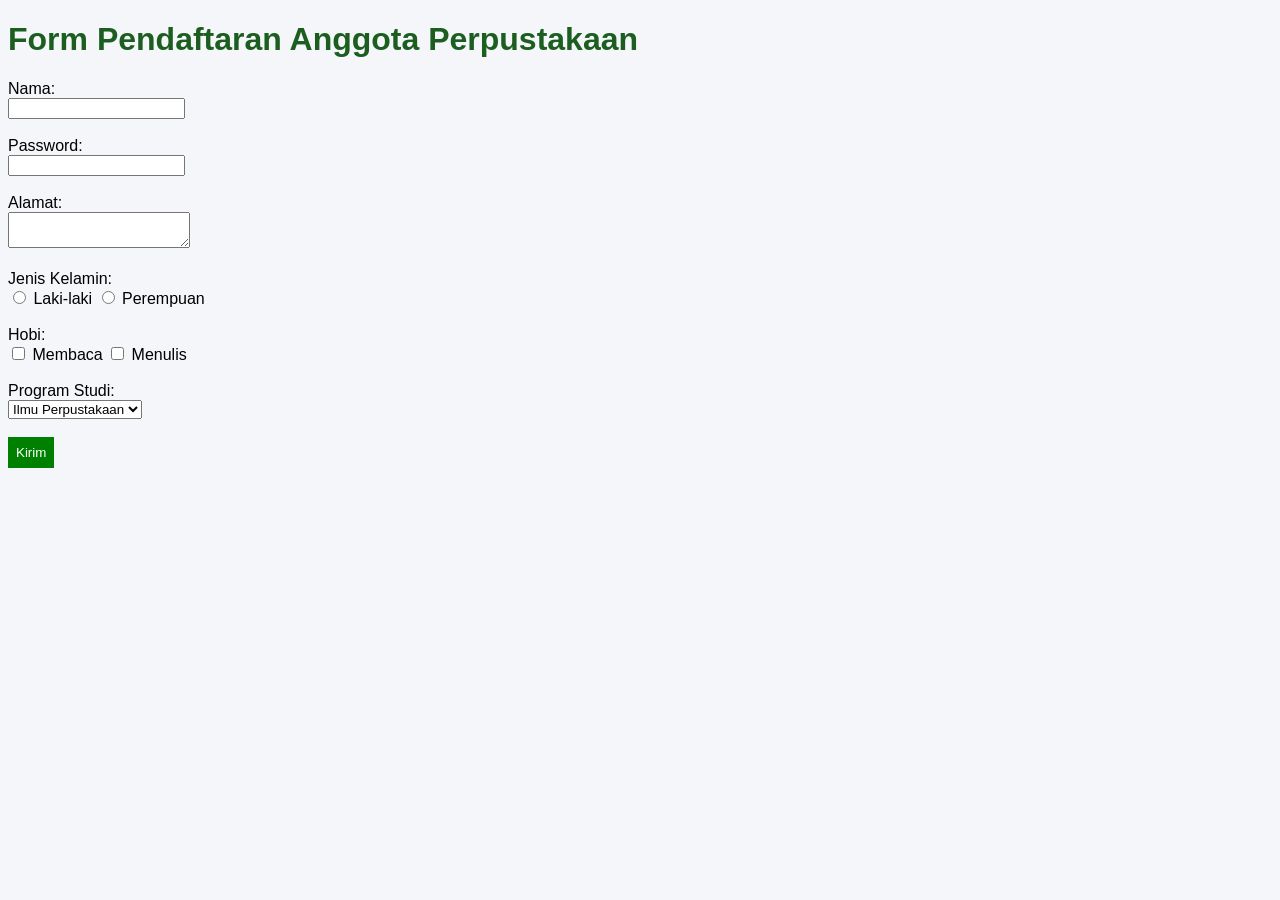
==== tugas2.html @ dadfbf2d "Add files via upload" ====
<!DOCTYPE html>
<html>
<head>
    <title>Form Anggota Perpustakaan</title>
    <link rel="stylesheet" href="form.css">
</head>
<body>

<h1>Form Pendaftaran Anggota Perpustakaan</h1>

<form>

Nama:
<br>
<input type="text">

<br><br>

Password:
<br>
<input type="password">

<br><br>

Alamat:
<br>
<textarea></textarea>

<br><br>

Jenis Kelamin:
<br>
<input type="radio" name="jk"> Laki-laki
<input type="radio" name="jk"> Perempuan

<br><br>

Hobi:
<br>
<input type="checkbox"> Membaca
<input type="checkbox"> Menulis

<br><br>

Program Studi:
<br>
<select>
    <option>Ilmu Perpustakaan</option>
    <option>Ilmu Komputer</option>
</select>

<br><br>

<input type="submit" value="Kirim">

</form>

</body>
</html>
---- form.css ----
body{
    background-color:#f4f6f9;
    font-family:Arial, sans-serif;
}

table{
    margin:auto;
    border-collapse:collapse;
}

a{
    text-decoration:none;
    color:darkgreen;
    font-weight:bold;
}

a:hover{
    color:orange;
}

h1{
    color:#1b5e20;
}

input[type="submit"]{
    background:green;
    color:white;
    border:none;
    padding:8px;
}
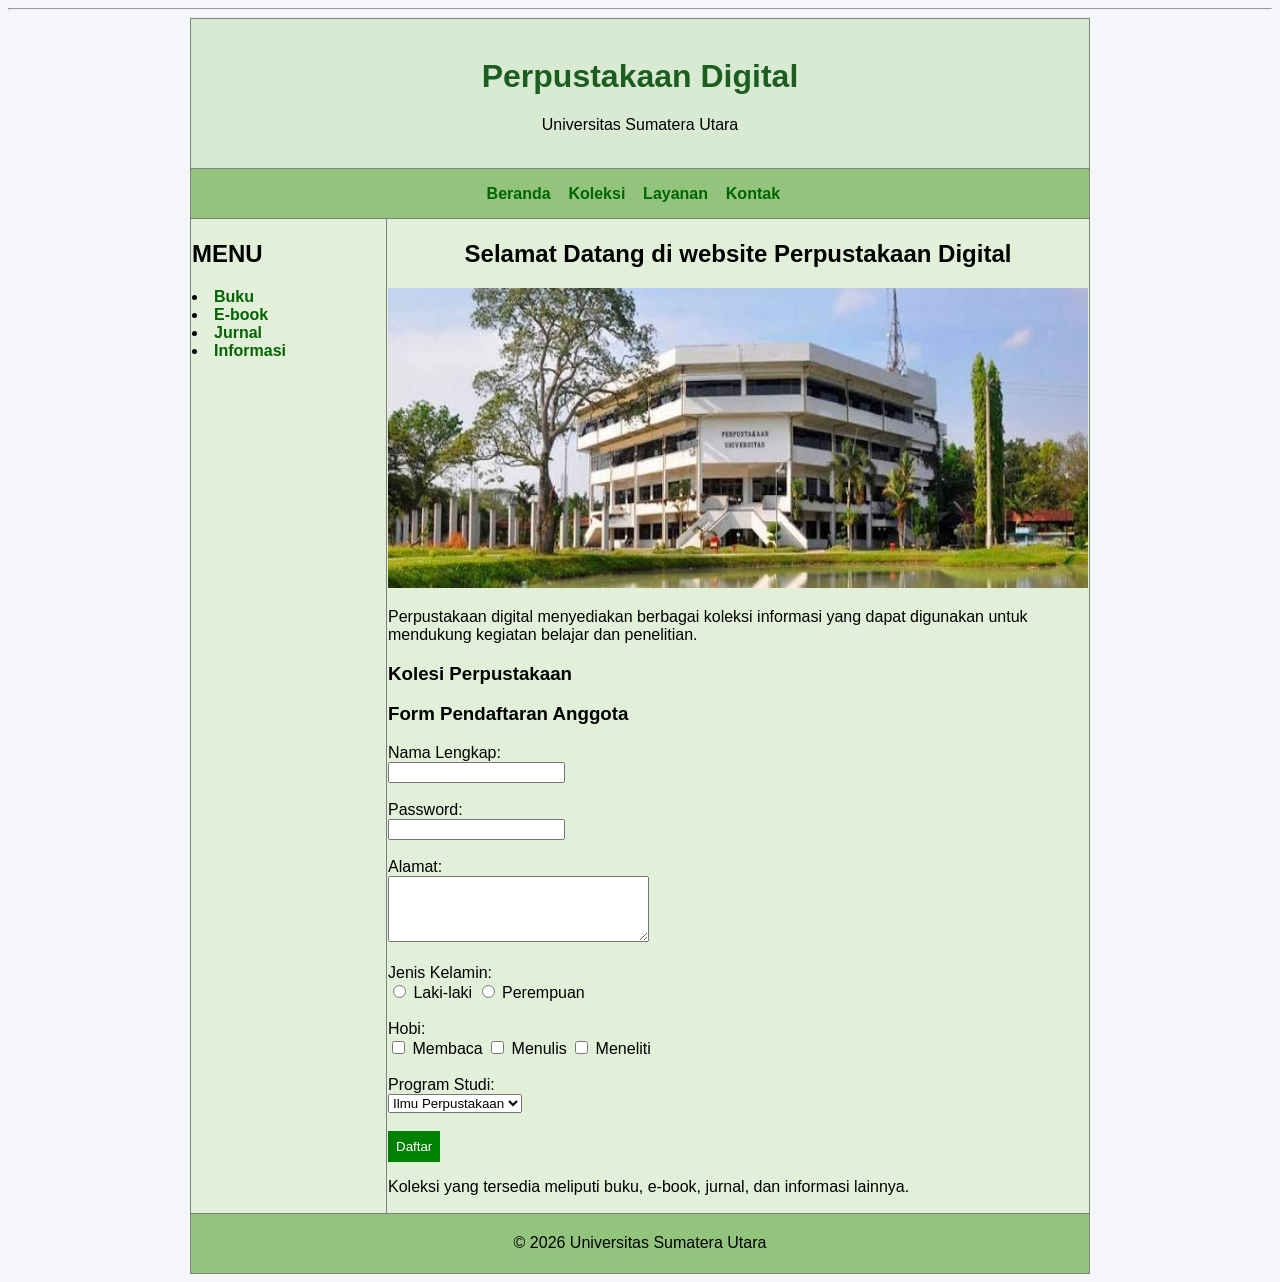
==== commit cc3100f0: "Add files via upload" ====
--- a/tugas2.html
+++ b/tugas2.html
@@ -1,59 +1,103 @@
 <!DOCTYPE html>
 <html>
-<head>
-    <title>Form Anggota Perpustakaan</title>
-    <link rel="stylesheet" href="form.css">
+    <head>
+        <title>Perpustakaan Digital</title>
+        <link rel="stylesheet" href="form.css">
 </head>
-<body>
 
-<h1>Form Pendaftaran Anggota Perpustakaan</h1>
+    <body>
+
+        <table border="1" width="900"height="600">
+        
+             <!--HEADER-->
+             <tr height="150"bgcolor="#D9EAD3">
+                <td colspan="2" align="center">
+                    <h1>Perpustakaan Digital</h1>
+                    <p>Universitas Sumatera Utara</p>
+                </td>
+            </tr>
+            
+
+        <hr>
+
+        <!--MAIN MENU-->
+        <tr height="50"bgcolor="#93C47D">
+            <td colspan="2" align="center">
+                <a href="Beranda">Beranda</a>&nbsp;&nbsp;&nbsp;
+                <a href="Koleksi">Koleksi</a>&nbsp;&nbsp;&nbsp;
+                <a href="Layanan">Layanan</a>&nbsp;&nbsp;&nbsp;
+                <a href="Kontak">Kontak</a>&nbsp;&nbsp;&nbsp;
+
+            </td>
+        </tr>
+        <!--SIDEBAR + CONTENT-->
+        <tr>
+
+            <!--SIDEBAR KIRI-->
+            <td width="25%" valign="top"bgcolor="#E2F0D9">
+                <h2 >MENU</h2>
+
+
+                    <li><a href="Buku">Buku</a></li>
+                    <li><a href="E-book">E-book</a></li>
+                    <li><a href="Jurnal">Jurnal</a></li>
+                    <li><a href="Informasi">Informasi</a></li>
+                </ul>
+            </td>
+
+            <!--CONTENT KANAN-->
+           <td width="75%" valign="top"bgcolor="#E2F0D9">
+            <center>
+                <h2>Selamat Datang di website Perpustakaan Digital</h2>
+                <img src="images.jpg"width="700"height="300">
+                </center>
+                <p>Perpustakaan digital menyediakan berbagai koleksi informasi yang dapat digunakan untuk mendukung kegiatan belajar dan penelitian.</p>
+
+                <h3>Kolesi Perpustakaan</h3>
+                <h3>Form Pendaftaran Anggota</h3>
 
 <form>
 
-Nama:
-<br>
-<input type="text">
+Nama Lengkap:<br>
+<input type="text"><br><br>
 
+Password:<br>
+<input type="password"><br><br>
+
+Alamat:<br>
+<textarea rows="4" cols="30"></textarea><br><br>
+
+Jenis Kelamin:<br>
+<input type="radio" name="jk"> Laki-laki
+<input type="radio" name="jk"> Perempuan
 <br><br>
 
-Password:
-<br>
-<input type="password">
-
+Hobi:<br>
+<input type="checkbox"> Membaca
+<input type="checkbox"> Menulis
+<input type="checkbox"> Meneliti
 <br><br>
 
-Alamat:
-<br>
-<textarea></textarea>
-
-<br><br>
-
-Jenis Kelamin:
-<br>
-<input type="radio" name="jk"> Laki-laki
-<input type="radio" name="jk"> Perempuan
-
-<br><br>
-
-Hobi:
-<br>
-<input type="checkbox"> Membaca
-<input type="checkbox"> Menulis
-
-<br><br>
-
-Program Studi:
-<br>
+Program Studi:<br>
 <select>
     <option>Ilmu Perpustakaan</option>
     <option>Ilmu Komputer</option>
+    <option>Sastra Inggris</option>
 </select>
 
 <br><br>
 
-<input type="submit" value="Kirim">
+<input type="submit" value="Daftar">
 
 </form>
+                <p>Koleksi yang tersedia meliputi buku, e-book, jurnal, dan informasi lainnya.</p>
 
-</body>
-</html>+            </td>
+
+        </tr>
+
+        <!--FOOTER-->
+        <tr height="60"bgcolor="#93C47D">
+            <td colspan="2" align="center">
+                <p>&copy; 2026 Universitas Sumatera Utara</p>
+            </td>
--- a/form.css
+++ b/form.css
@@ -27,4 +27,4 @@
     color:white;
     border:none;
     padding:8px;
-}+}
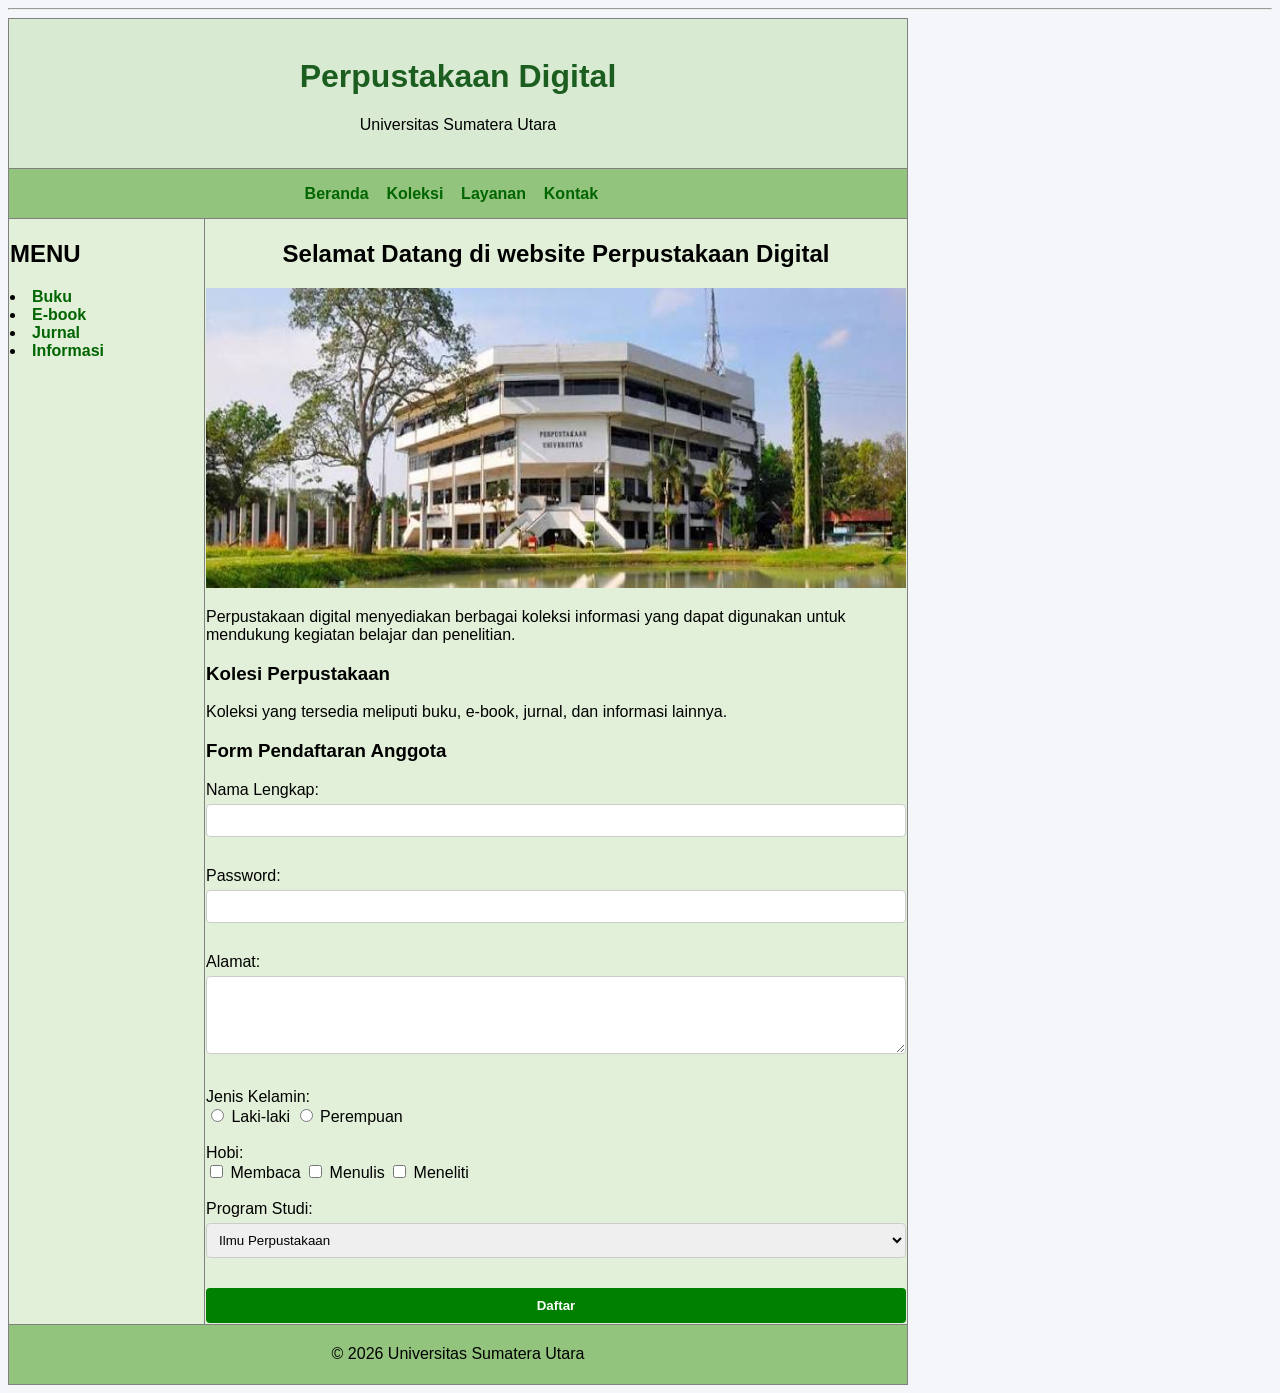
==== commit f3c9af1a: "Add files via upload" ====
--- a/tugas2.html
+++ b/tugas2.html
@@ -2,7 +2,53 @@
 <html>
     <head>
         <title>Perpustakaan Digital</title>
-        <link rel="stylesheet" href="form.css">
+        <style>
+    body {
+        background-color: #f4f6f9;
+        font-family: Arial, sans-serif;
+    }
+    table {
+        background-color: #ffffff;
+        border-collapse: collapse;
+    }
+    h1 {
+        color: #1b5e20;
+    }
+    a {
+        text-decoration: none;
+        color: darkgreen;
+        font-weight: bold;
+    }
+    a:hover {
+        color: orange;
+    }
+    input[type="text"],
+    input[type="password"],
+    textarea,
+    select {
+        width: 100%;
+        padding: 8px;
+        margin-top: 5px;
+        margin-bottom: 12px;
+        border: 1px solid #ccc;
+        border-radius: 4px;
+        box-sizing: border-box;
+    }
+    input[type="submit"] {
+        background-color: green;
+        color: white;
+        border: none;
+        padding: 10px 20px;
+        border-radius: 4px;
+        cursor: pointer;
+        font-weight: bold;
+        width: 100%;
+    }
+    input[type="submit"]:hover {
+        background-color: darkgreen;
+    }
+</style>
+
 </head>
 
     <body>
@@ -54,6 +100,8 @@
                 <p>Perpustakaan digital menyediakan berbagai koleksi informasi yang dapat digunakan untuk mendukung kegiatan belajar dan penelitian.</p>
 
                 <h3>Kolesi Perpustakaan</h3>
+                <p>Koleksi yang tersedia meliputi buku, e-book, jurnal, dan informasi lainnya.</p>
+
                 <h3>Form Pendaftaran Anggota</h3>
 
 <form>
@@ -90,7 +138,7 @@
 <input type="submit" value="Daftar">
 
 </form>
-                <p>Koleksi yang tersedia meliputi buku, e-book, jurnal, dan informasi lainnya.</p>
+                
 
             </td>
 
